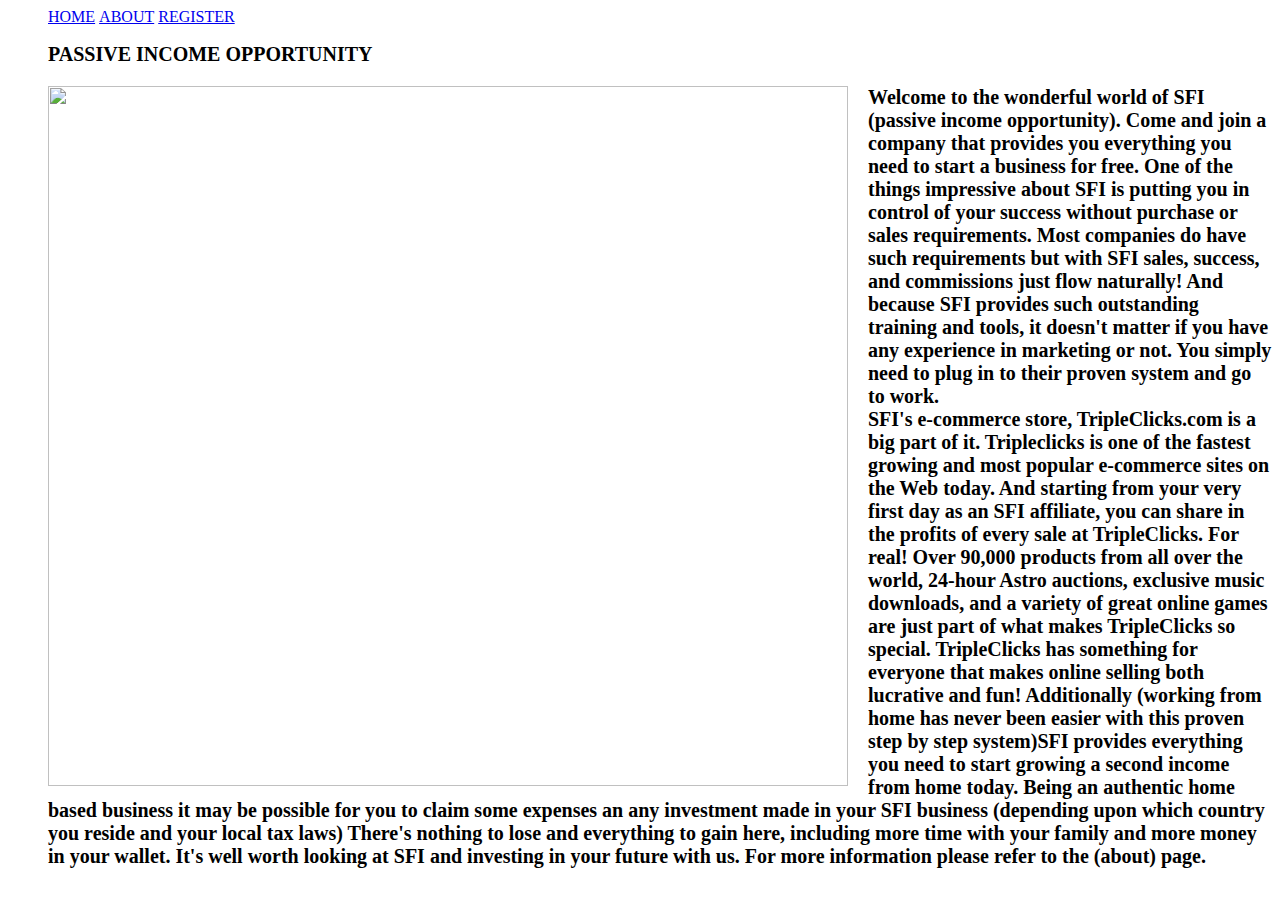
==== index.html @ d8b7e3e9 "Add files via upload" ====
<Doctype html>
	<html>
	<head>
		
	</head>
	<body>

	
	<title>Passive Income Opportunity</title>
	<link rel="stylesheet" type="text/css" href="style.css">
	
	
		<picture></picture>
		<header>
			<nav>
				<ul>
					<li><a href="index.html">HOME</a></li>
					<li><a>
                    <li><a href="about.html">ABOUT</a></li>
                    <li><a>
			        <li><a href="login.html">REGISTER</a></li>	
					



	
	<h2>PASSIVE INCOME OPPORTUNITY</h2><h2>
		
		<img src=https://images.unsplash.com/photo-1516610540415-d1b25463c7f3?ixlib=rb-1.2.1&ixid=eyJhcHBfaWQiOjEyMDd9&auto=format&fit=crop&w=500&q=60
		width="800px" height="700px">
		
		<p>
			<div></div>
			
			<body>

<div></div>

			

Welcome to the wonderful world of SFI (passive income opportunity). Come and join a company that provides you everything you need to start a business for free. 
One of the things impressive about SFI is putting you in control of your success without purchase or sales requirements. Most companies do have such requirements but with SFI sales, success, and commissions just flow naturally! And because SFI provides such outstanding training and tools, it doesn't matter if you have any experience in marketing or not. You simply need to plug in to their proven system and go to work.


<div></div>
SFI's e-commerce store, TripleClicks.com is a big part of it. Tripleclicks is one of the fastest growing and most popular e-commerce sites on the Web today. And starting from your very first day as an SFI affiliate, you can share in the profits of every sale at TripleClicks. For real! Over 90,000 products from all over the world, 24-hour Astro auctions, exclusive music downloads, and a variety of great online games are just part of what makes TripleClicks so special. TripleClicks has something for everyone that makes online selling both lucrative and fun! Additionally (working from home has never been easier with this proven step by step system)SFI provides everything you need to start growing a second income from home today. Being an authentic home based business it may be possible for you to claim some expenses an any investment made in your SFI business (depending upon which country you reside and your local tax laws)
There's nothing to lose and everything to gain here, including more time with your family and more money in your wallet. It's well worth looking at SFI and investing in your future with us. For more information please refer to the (about) page.</p>

			</p>

			<div id="div1"></div>
	
	
	</h2></ul></nav></header></doctype></body></html>
---- style.css ----
Selector{
	Property: value;
}
body {
	background-image: url(backgroundimage)
}
h2 {
	color: black; 
	text-align: 5vw vertical-align;
	border;
	font-size: 20px
}

p{
	color: black;
	text-align : vertical-align;
}

img {
	float: left; padding-right: 20px;"
}

li {list-style: none;
display: inline-block;}

p{
	line-height: 16px;

	font-style: 16px bold;

	font-weight: bold;

}
.button}
 { 
	cursor: pointer;
	position: absolute;
	bottom: 10px
	left: 50%
	margin-left: -104.5px 
}
<img src="img_girl.jpg" style="width:100%;">


@media(min-width: 600px) {
p {
	font-size: 1.25rem;
}

@media (min-width: 800px) {

p {
	font-size: 1.5rem;
	line-height: 1.5;
}
}
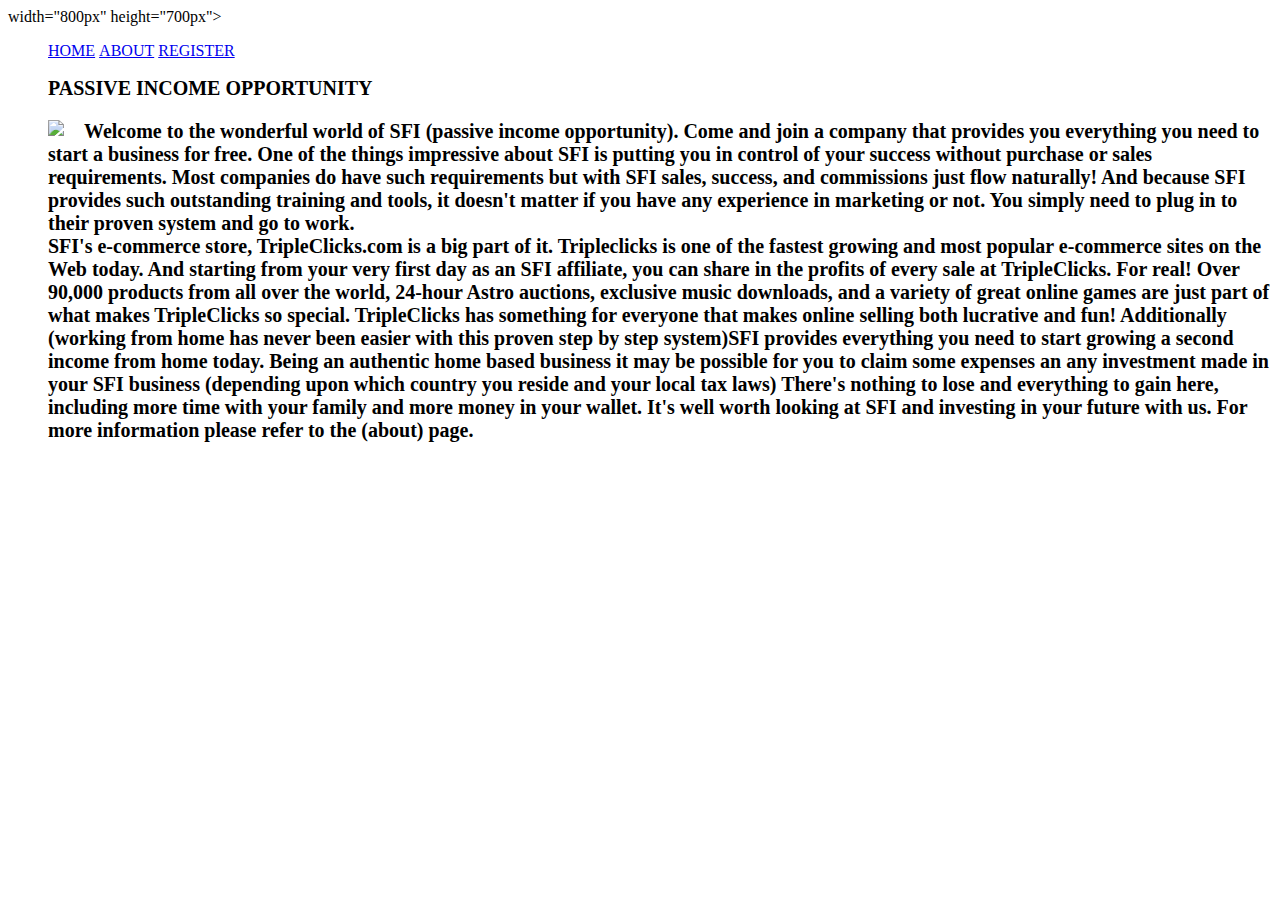
==== commit a6357d62: "Add files via upload" ====
--- a/index.html
+++ b/index.html
@@ -4,7 +4,7 @@
 		
 	</head>
 	<body>
-
+width="800px" height="700px"> 
 	
 	<title>Passive Income Opportunity</title>
 	<link rel="stylesheet" type="text/css" href="style.css">
@@ -27,7 +27,7 @@
 	<h2>PASSIVE INCOME OPPORTUNITY</h2><h2>
 		
 		<img src=https://images.unsplash.com/photo-1516610540415-d1b25463c7f3?ixlib=rb-1.2.1&ixid=eyJhcHBfaWQiOjEyMDd9&auto=format&fit=crop&w=500&q=60
-		width="800px" height="700px">
+		.img-fluid.max-width: 100%; and height:auto;>
 		
 		<p>
 			<div></div>
--- a/style.css
+++ b/style.css
@@ -24,11 +24,7 @@
 display: inline-block;}
 
 p{
-	line-height: 16px;
-
-	font-style: 16px bold;
-
-	font-weight: bold;
+	
 
 }
 .button}
@@ -51,7 +47,7 @@
 
 p {
 	font-size: 1.5rem;
-	line-height: 1.5;
+	line-height: 1.5rem;
 }
 }
 
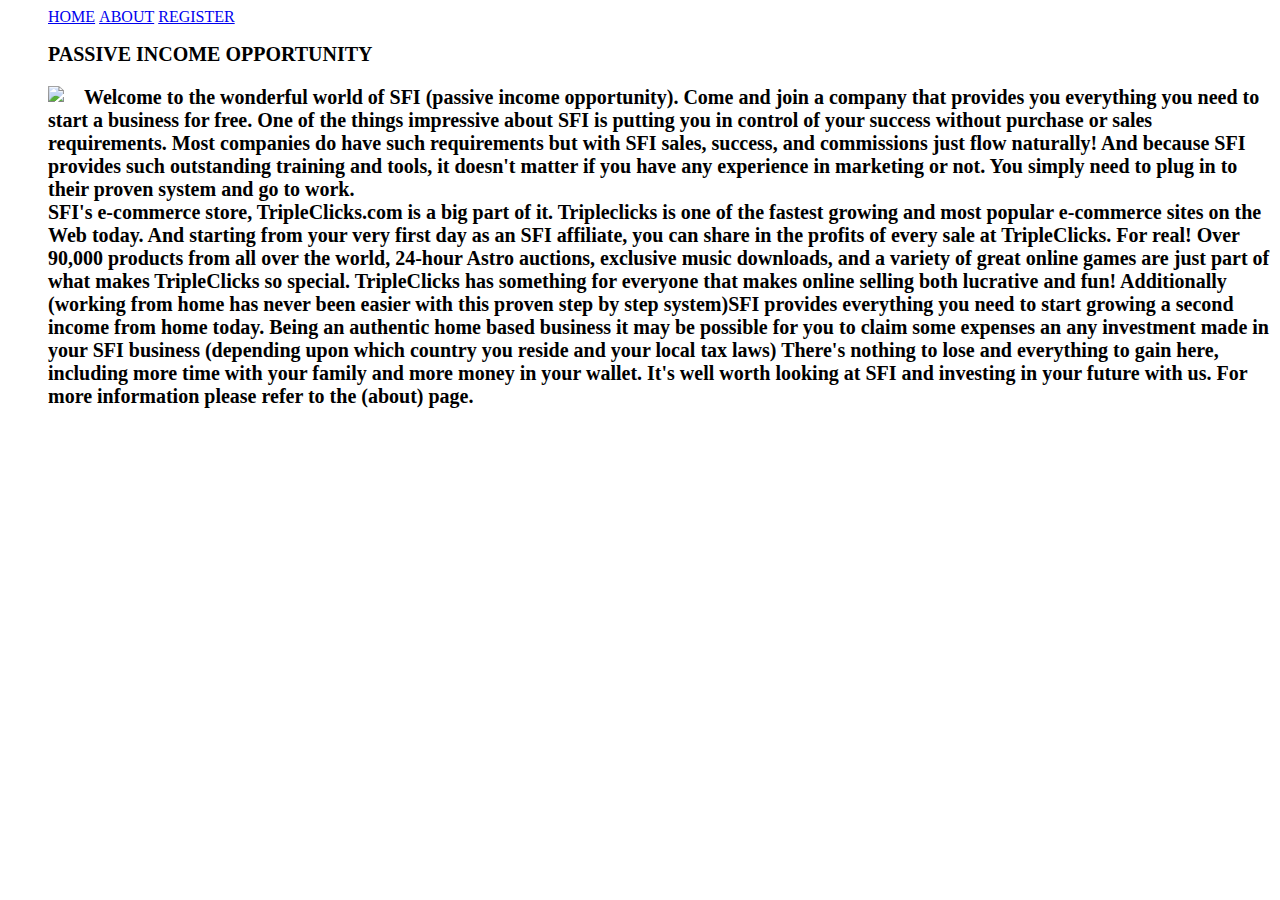
==== commit 0d3826eb: "Add files via upload" ====
--- a/index.html
+++ b/index.html
@@ -4,7 +4,7 @@
 		
 	</head>
 	<body>
-width="800px" height="700px"> 
+
 	
 	<title>Passive Income Opportunity</title>
 	<link rel="stylesheet" type="text/css" href="style.css">
